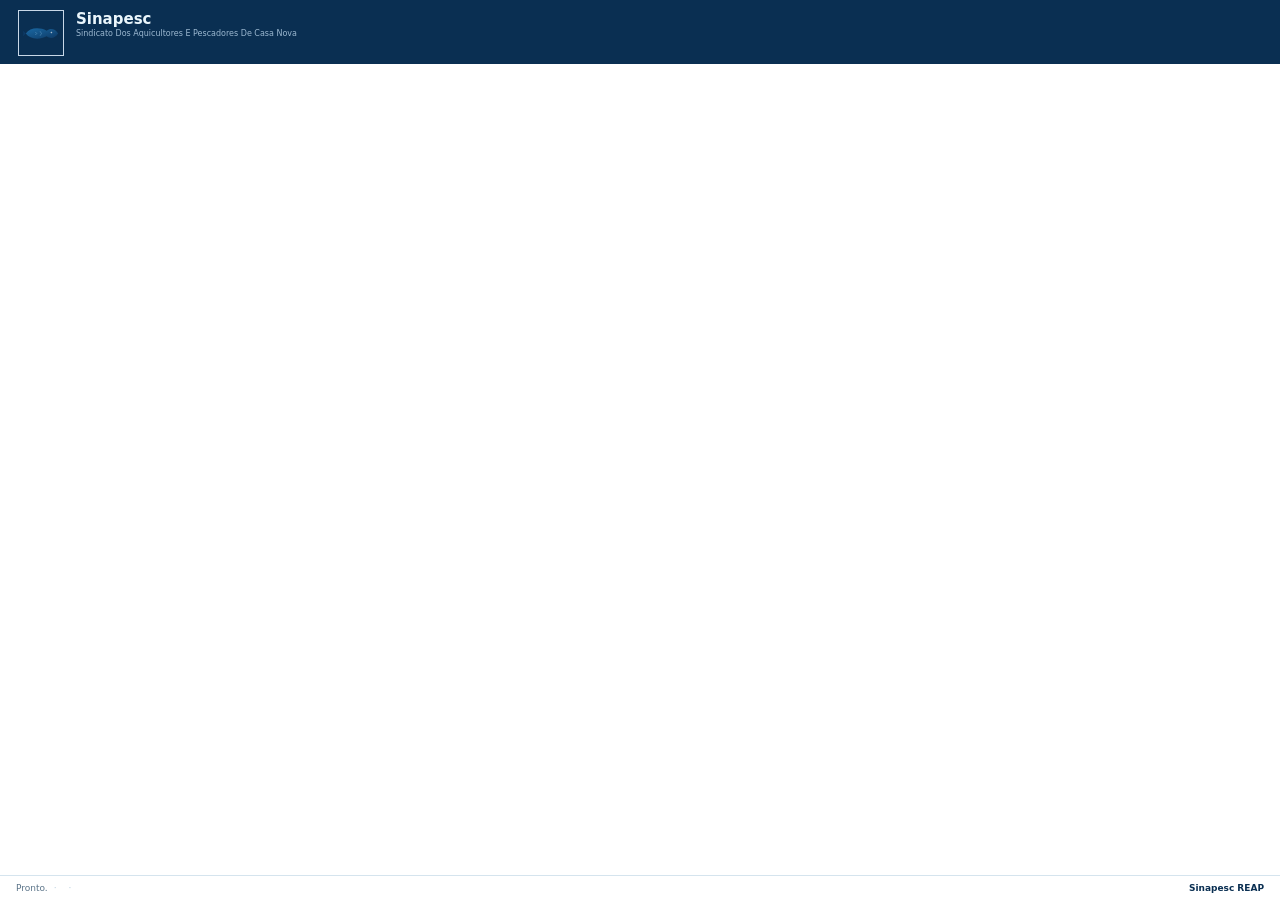
==== sinapesc-desktop/web/index.html @ 159e33ac "feat(desktop): UI web pywebview v1.6.4 — idêntica ao mockup Substitui Tkinter como interface padrão " ====
<!DOCTYPE html>
<html lang="pt-BR">
<head>
  <meta charset="UTF-8" />
  <meta name="viewport" content="width=device-width, initial-scale=1.0" />
  <title>Sinapesc REAP</title>
  <link rel="stylesheet" href="css/app.css" />
</head>
<body>
  <div id="app" class="app hidden">
    <header class="header">
      <div class="header-top">
        <div class="brand">
          <div class="logo-wrap" aria-hidden="true">
            <img src="../assets/fish.svg" alt="" class="logo-img" onerror="this.style.display='none';this.nextElementSibling.style.display='flex'" />
            <span class="logo-fallback">S</span>
          </div>
          <div class="brand-text">
            <div class="brand-short" id="org-short">Sinapesc</div>
            <div class="brand-full" id="org-full">Sindicato Dos Aquicultores E Pescadores De Casa Nova</div>
          </div>
        </div>
        <div class="header-right">
          <div class="header-email" id="header-email"></div>
          <div class="header-actions" id="header-actions"></div>
        </div>
      </div>
      <nav class="tab-bar" id="tab-bar" hidden>
        <div class="tab-inner" id="tab-inner"></div>
      </nav>
    </header>

    <main class="content" id="content"></main>

    <footer class="footer">
      <div class="footer-left">
        <span id="status-text">Pronto.</span>
        <span class="dot">·</span>
        <span id="footer-user"></span>
        <span class="dot footer-conn-sep">·</span>
        <span id="footer-conn"></span>
      </div>
      <div class="footer-right">Sinapesc REAP</div>
    </footer>
  </div>

  <div id="modal-root"></div>
  <div id="toast-root"></div>

  <script src="js/app.js"></script>
</body>
</html>
---- sinapesc-desktop/web/css/app.css ----
:root {
  --bg: #E7F1F7;
  --content: #FFFFFF;
  --nav-mid: #14507E;
  --primary: #0A2F52;
  --primary-fg: #EAF6FC;
  --accent: #1B6CA8;
  --accent-hover: #155A8C;
  --muted: #5A7388;
  --border: #B7CDDD;
  --border-soft: #D5E4EE;
  --success: #1B8458;
  --success-bg: #D4EFE3;
  --danger: #A82E26;
  --danger-bg: #F6E1DE;
  --month-off: #E7EEF4;
  --gold: #C4A35A;
  --font: "Segoe UI", system-ui, -apple-system, sans-serif;
  --font-display: "Segoe UI Semibold", "Segoe UI", system-ui, sans-serif;
}

*, *::before, *::after { box-sizing: border-box; }

html, body {
  margin: 0;
  height: 100%;
  font-family: var(--font);
  background: var(--bg);
  color: var(--primary);
}

body { overflow: hidden; }

.hidden { visibility: hidden; }

.app {
  display: flex;
  flex-direction: column;
  height: 100vh;
  visibility: visible;
}

/* ---- Header ---- */
.header { background: var(--primary); flex-shrink: 0; }

.header-top {
  display: flex;
  align-items: flex-start;
  justify-content: space-between;
  padding: 10px 18px 8px;
  gap: 16px;
}

.brand {
  display: flex;
  align-items: flex-start;
  gap: 12px;
  flex: 1;
  min-width: 0;
}

.logo-wrap {
  width: 46px;
  height: 46px;
  border: 1px solid #C8D8E8;
  display: flex;
  align-items: center;
  justify-content: center;
  flex-shrink: 0;
  background: var(--primary);
}

.logo-img { width: 38px; height: 38px; object-fit: contain; }

.logo-fallback {
  display: none;
  width: 100%;
  height: 100%;
  align-items: center;
  justify-content: center;
  background: var(--accent);
  color: #fff;
  font-weight: 700;
  font-size: 18px;
}

.brand-short {
  font-family: var(--font-display);
  font-size: 15px;
  font-weight: 700;
  color: var(--primary-fg);
  line-height: 1.2;
}

.brand-full {
  font-size: 8px;
  color: #9CB8D0;
  max-width: 480px;
  line-height: 1.35;
  margin-top: 1px;
}

.header-right { text-align: right; flex-shrink: 0; }

.header-email {
  font-size: 8px;
  color: #9CB8D0;
  margin-bottom: 6px;
  min-height: 10px;
}

.header-actions {
  display: flex;
  flex-wrap: wrap;
  gap: 6px;
  justify-content: flex-end;
}

/* ---- Tabs ---- */
.tab-bar { background: var(--nav-mid); }

.tab-inner {
  display: flex;
  flex-wrap: wrap;
  padding: 0 16px;
}

.tab-cell {
  cursor: pointer;
  padding: 8px 10px 0;
  user-select: none;
}

.tab-label {
  font-size: 9px;
  color: #9CB8D0;
  white-space: nowrap;
}

.tab-cell.active .tab-label {
  color: var(--primary-fg);
  font-weight: 700;
}

.tab-cell:hover:not(.active) .tab-label { color: var(--primary-fg); }

.tab-underline {
  height: 2px;
  margin-top: 8px;
  background: transparent;
}

.tab-cell.active .tab-underline { background: var(--primary-fg); }

/* ---- Content ---- */
.content {
  flex: 1;
  overflow: auto;
  background: var(--content);
  padding: 20px 24px 24px;
}

.page-title {
  font-family: var(--font-display);
  font-size: 22px;
  font-weight: 700;
  margin: 0;
  display: inline;
}

.page-sub {
  font-size: 9px;
  color: var(--muted);
  margin: 4px 0 0;
}

.page-meta {
  font-size: 10px;
  color: var(--muted);
  margin-left: 12px;
}

.toolbar {
  display: flex;
  flex-wrap: wrap;
  gap: 12px;
  align-items: center;
  margin: 14px 0;
}

.search-wrap {
  flex: 1;
  min-width: 200px;
  position: relative;
}

.search-wrap input {
  width: 100%;
  padding: 9px 12px 9px 34px;
  border: 1px solid var(--border);
  border-radius: 4px;
  font-size: 13px;
  background: #fff;
  color: var(--primary);
}

.search-wrap input:focus {
  outline: 2px solid var(--accent);
  outline-offset: 0;
  border-color: var(--accent);
}

.search-icon {
  position: absolute;
  left: 10px;
  top: 50%;
  transform: translateY(-50%);
  color: var(--muted);
  font-size: 14px;
  pointer-events: none;
}

.btn-row { display: flex; flex-wrap: wrap; gap: 6px; }

/* ---- Buttons ---- */
.btn {
  font-family: var(--font);
  font-size: 12px;
  padding: 7px 14px;
  border-radius: 4px;
  cursor: pointer;
  border: 1px solid transparent;
  white-space: nowrap;
  transition: background 0.15s, border-color 0.15s;
}

.btn-outline {
  background: transparent;
  border-color: #7A9BB5;
  color: var(--primary-fg);
}

.btn-outline-dark {
  background: transparent;
  border-color: var(--border);
  color: var(--primary);
}

.btn-outline-dark:hover { background: var(--border-soft); }

.btn-primary {
  background: var(--accent);
  color: var(--primary-fg);
  border-color: var(--accent);
}

.btn-primary:hover { background: var(--accent-hover); }

.btn-danger {
  color: var(--danger);
  border-color: var(--danger);
  background: transparent;
}

.btn-ghost {
  background: transparent;
  border-color: var(--border);
  color: var(--primary);
  font-size: 11px;
  padding: 5px 10px;
}

.btn-sm { font-size: 11px; padding: 5px 10px; }

.btn:disabled { opacity: 0.5; cursor: not-allowed; }

/* ---- Cards ---- */
.card {
  background: #fff;
  border: 1px solid var(--border-soft);
  border-radius: 4px;
  padding: 14px 16px;
  margin-bottom: 8px;
}

.card-head {
  display: flex;
  align-items: center;
  gap: 14px;
}

.avatar {
  width: 42px;
  height: 42px;
  border-radius: 50%;
  background: var(--accent);
  color: #fff;
  display: flex;
  align-items: center;
  justify-content: center;
  font-size: 13px;
  font-weight: 700;
  flex-shrink: 0;
}

.card-info { flex: 1; min-width: 0; cursor: pointer; }

.card-name {
  font-family: var(--font-display);
  font-size: 11px;
  font-weight: 700;
  margin: 0;
}

.card-cpf {
  font-size: 9px;
  color: var(--muted);
  margin: 2px 0 0;
}

.card-actions {
  display: flex;
  align-items: center;
  gap: 2px;
  flex-shrink: 0;
}

.icon-btn {
  background: none;
  border: none;
  color: var(--accent);
  font-size: 11px;
  cursor: pointer;
  padding: 4px 6px;
  border-radius: 3px;
}

.icon-btn:hover { background: var(--border-soft); }

.icon-btn.danger { color: var(--danger); }

.chevron {
  font-size: 14px;
  color: var(--muted);
  padding: 4px 8px;
  cursor: pointer;
  border: none;
  background: none;
}

.card-detail {
  margin-top: 14px;
  padding-top: 12px;
  border-top: 1px solid var(--border-soft);
}

.year-label {
  font-family: var(--font-display);
  font-size: 10px;
  font-weight: 700;
  margin: 8px 0 6px;
}

.pills { display: flex; flex-wrap: wrap; gap: 6px; }

.pill {
  min-width: 36px;
  padding: 6px 8px;
  border-radius: 999px;
  font-size: 8px;
  font-weight: 700;
  text-align: center;
  border: none;
  cursor: default;
  line-height: 1.2;
}

.pill.on {
  background: var(--success-bg);
  color: var(--success);
}

.pill.off {
  background: var(--month-off);
  color: var(--muted);
}

.pill.editable { cursor: pointer; }

.pill.editable:hover { filter: brightness(0.96); }

.empty-msg {
  color: var(--muted);
  padding: 20px 0;
  font-size: 13px;
}

/* ---- Home ---- */
.hero {
  background: var(--primary);
  padding: 22px;
  margin-bottom: 18px;
  color: var(--primary-fg);
}

.hero-title { font-size: 22px; font-weight: 700; margin: 0; }

.hero-sub { font-size: 10px; color: #B7D3E8; margin: 2px 0 6px; }

.hero-tag { font-size: 9px; color: #8EB0C9; }

.home-cards {
  display: grid;
  grid-template-columns: 1fr 1fr;
  gap: 16px;
}

.home-card {
  border: 1px solid var(--border);
  background: #fff;
  padding: 22px;
}

.home-card h3 {
  margin: 0 0 8px;
  font-size: 14px;
}

.home-card p {
  margin: 0 0 18px;
  font-size: 10px;
  color: var(--muted);
  line-height: 1.5;
}

.tip-box {
  margin-top: 18px;
  padding: 12px 16px;
  background: #F3F8FC;
  border: 1px solid var(--border);
  font-size: 9px;
  color: var(--muted);
  line-height: 1.5;
}

/* ---- Forms ---- */
.form-panel {
  background: #fff;
  border: 1px solid var(--border);
  padding: 18px;
  max-width: 720px;
}

.form-panel label {
  display: block;
  font-size: 12px;
  color: var(--muted);
  margin: 10px 0 4px;
}

.form-panel input, .form-panel textarea, .form-panel select {
  width: 100%;
  padding: 8px 10px;
  border: 1px solid var(--border);
  border-radius: 4px;
  font-size: 13px;
}

.form-panel textarea { min-height: 120px; font-family: monospace; }

.form-actions { margin-top: 16px; display: flex; gap: 8px; flex-wrap: wrap; }

.cred-label {
  font-size: 9px;
  font-weight: 700;
  color: var(--accent);
  margin: 8px 0;
}

/* ---- Footer ---- */
.footer {
  display: flex;
  align-items: center;
  justify-content: space-between;
  padding: 7px 16px;
  background: #fff;
  border-top: 1px solid var(--border-soft);
  font-size: 9px;
  color: var(--muted);
  flex-shrink: 0;
}

.footer-left { display: flex; align-items: center; gap: 6px; flex-wrap: wrap; }

.footer-right {
  font-family: var(--font-display);
  font-weight: 700;
  color: var(--primary);
}

.dot { color: var(--border); }

/* ---- Modal ---- */
.modal-backdrop {
  position: fixed;
  inset: 0;
  background: rgba(10, 47, 82, 0.45);
  display: flex;
  align-items: center;
  justify-content: center;
  z-index: 1000;
  padding: 16px;
}

.modal {
  background: #fff;
  border-radius: 6px;
  max-width: 520px;
  width: 100%;
  max-height: 90vh;
  overflow: auto;
  box-shadow: 0 12px 40px rgba(0,0,0,0.2);
}

.modal-head {
  padding: 16px 18px 8px;
  font-family: var(--font-display);
  font-size: 15px;
  font-weight: 700;
}

.modal-body { padding: 8px 18px 18px; }

.modal-foot {
  padding: 12px 18px 18px;
  display: flex;
  justify-content: flex-end;
  gap: 8px;
}

.modal-wide { max-width: 760px; }

.month-grid {
  display: grid;
  grid-template-columns: repeat(6, 1fr);
  gap: 6px;
  margin: 10px 0;
}

.month-check label {
  font-size: 11px;
  display: flex;
  align-items: center;
  gap: 4px;
  cursor: pointer;
}

.qr-preview {
  text-align: center;
  margin: 12px 0;
}

.qr-preview img {
  max-width: 100%;
  border: 1px solid var(--border);
}

.qr-url {
  font-size: 10px;
  color: var(--muted);
  word-break: break-all;
  margin-top: 8px;
}

/* ---- Toast ---- */
.toast {
  position: fixed;
  bottom: 48px;
  right: 16px;
  background: var(--primary);
  color: var(--primary-fg);
  padding: 10px 16px;
  border-radius: 4px;
  font-size: 12px;
  z-index: 1100;
  animation: fadeIn 0.2s ease;
}

@keyframes fadeIn {
  from { opacity: 0; transform: translateY(8px); }
  to { opacity: 1; transform: translateY(0); }
}

/* ---- Pendências badge ---- */
.badge-warn {
  display: inline-block;
  background: var(--danger-bg);
  color: var(--danger);
  font-size: 9px;
  padding: 2px 8px;
  border-radius: 999px;
  margin-left: 8px;
}

.badge-ok {
  display: inline-block;
  background: var(--success-bg);
  color: var(--success);
  font-size: 9px;
  padding: 2px 8px;
  border-radius: 999px;
}

.audit-card {
  padding: 10px 12px;
  border: 1px solid var(--border-soft);
  margin-bottom: 6px;
  background: #fff;
}

.audit-meta {
  font-size: 8px;
  font-weight: 700;
  color: var(--accent);
}

.audit-text {
  font-size: 10px;
  margin-top: 4px;
}

@media (max-width: 800px) {
  .home-cards { grid-template-columns: 1fr; }
  .header-top { flex-direction: column; }
  .header-right { text-align: left; width: 100%; }
}
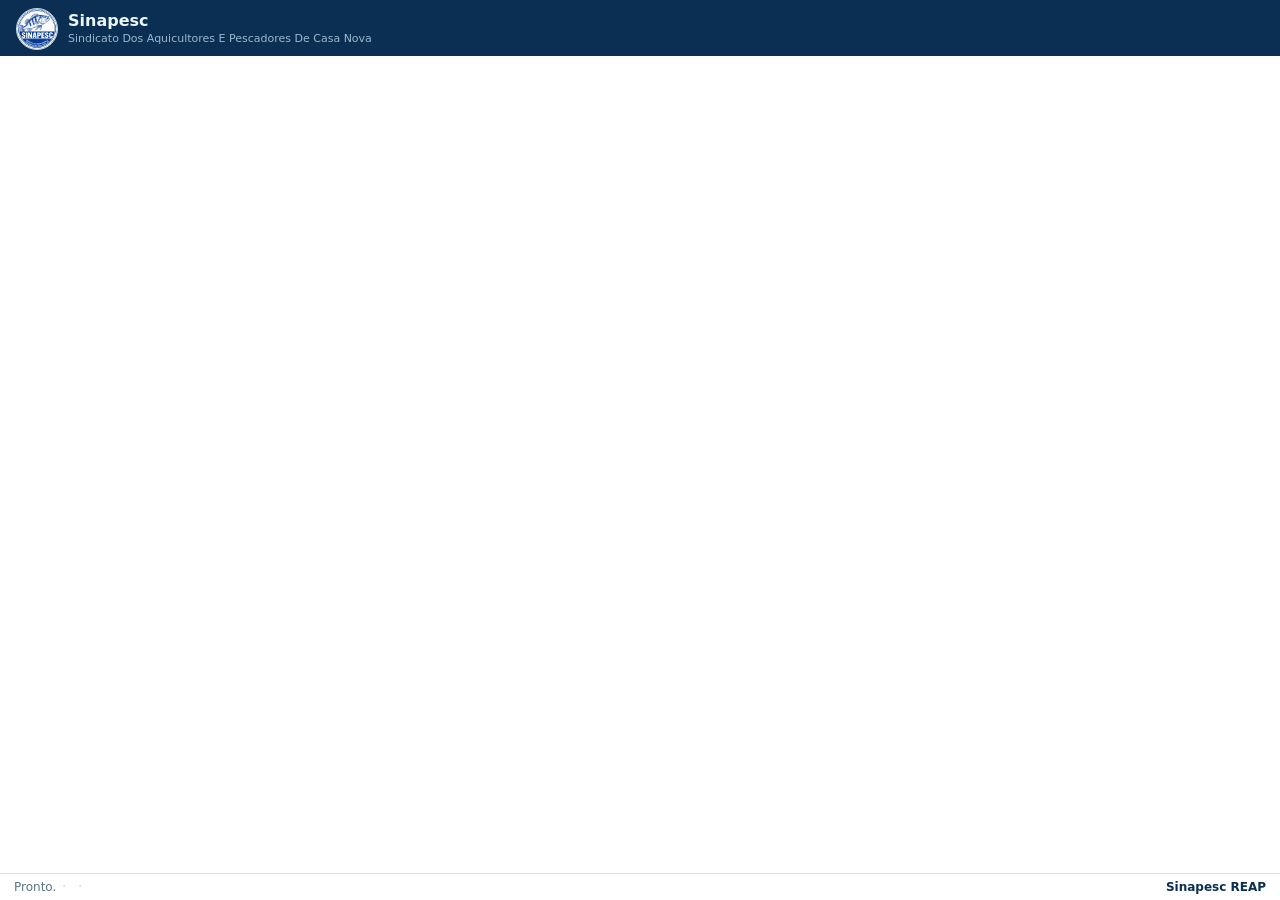
==== commit ac06b7df: "feat(v1.6.6): filtro recente/A-Z, imprimir QR e logo selo SINAPESC - Sócios novos no topo; Filtro ao" ====
--- a/sinapesc-desktop/web/index.html
+++ b/sinapesc-desktop/web/index.html
@@ -12,7 +12,7 @@
       <div class="header-top">
         <div class="brand">
           <div class="logo-wrap" aria-hidden="true">
-            <img src="../assets/fish.svg" alt="" class="logo-img" onerror="this.style.display='none';this.nextElementSibling.style.display='flex'" />
+            <img src="../assets/logo.png" alt="SINAPESC" class="logo-img" onerror="this.style.display='none';this.nextElementSibling.style.display='flex'" />
             <span class="logo-fallback">S</span>
           </div>
           <div class="brand-text">
--- a/sinapesc-desktop/web/css/app.css
+++ b/sinapesc-desktop/web/css/app.css
@@ -25,6 +25,7 @@
   margin: 0;
   height: 100%;
   font-family: var(--font);
+  font-size: 13px;
   background: var(--bg);
   color: var(--primary);
 }
@@ -40,37 +41,39 @@
   visibility: visible;
 }
 
-/* ---- Header ---- */
+/* ---- Header (compacto) ---- */
 .header { background: var(--primary); flex-shrink: 0; }
 
 .header-top {
   display: flex;
-  align-items: flex-start;
+  align-items: center;
   justify-content: space-between;
-  padding: 10px 18px 8px;
-  gap: 16px;
+  padding: 8px 16px 6px;
+  gap: 12px;
 }
 
 .brand {
   display: flex;
-  align-items: flex-start;
-  gap: 12px;
+  align-items: center;
+  gap: 10px;
   flex: 1;
   min-width: 0;
 }
 
 .logo-wrap {
-  width: 46px;
-  height: 46px;
+  width: 42px;
+  height: 42px;
+  border-radius: 50%;
   border: 1px solid #C8D8E8;
   display: flex;
   align-items: center;
   justify-content: center;
   flex-shrink: 0;
-  background: var(--primary);
-}
-
-.logo-img { width: 38px; height: 38px; object-fit: contain; }
+  background: #fff;
+  overflow: hidden;
+}
+
+.logo-img { width: 40px; height: 40px; object-fit: cover; }
 
 .logo-fallback {
   display: none;
@@ -81,38 +84,38 @@
   background: var(--accent);
   color: #fff;
   font-weight: 700;
-  font-size: 18px;
+  font-size: 16px;
 }
 
 .brand-short {
   font-family: var(--font-display);
-  font-size: 15px;
+  font-size: 16px;
   font-weight: 700;
   color: var(--primary-fg);
-  line-height: 1.2;
+  line-height: 1.15;
 }
 
 .brand-full {
-  font-size: 8px;
+  font-size: 11px;
   color: #9CB8D0;
-  max-width: 480px;
-  line-height: 1.35;
+  max-width: 420px;
+  line-height: 1.3;
   margin-top: 1px;
 }
 
 .header-right { text-align: right; flex-shrink: 0; }
 
 .header-email {
-  font-size: 8px;
+  font-size: 11px;
   color: #9CB8D0;
-  margin-bottom: 6px;
-  min-height: 10px;
+  margin-bottom: 4px;
+  min-height: 0;
 }
 
 .header-actions {
   display: flex;
   flex-wrap: wrap;
-  gap: 6px;
+  gap: 5px;
   justify-content: flex-end;
 }
 
@@ -121,18 +124,19 @@
 
 .tab-inner {
   display: flex;
-  flex-wrap: wrap;
-  padding: 0 16px;
+  flex-wrap: nowrap;
+  padding: 0 12px;
+  overflow-x: auto;
 }
 
 .tab-cell {
   cursor: pointer;
-  padding: 8px 10px 0;
+  padding: 7px 9px 0;
   user-select: none;
 }
 
 .tab-label {
-  font-size: 9px;
+  font-size: 13px;
   color: #9CB8D0;
   white-space: nowrap;
 }
@@ -146,7 +150,7 @@
 
 .tab-underline {
   height: 2px;
-  margin-top: 8px;
+  margin-top: 6px;
   background: transparent;
 }
 
@@ -157,46 +161,48 @@
   flex: 1;
   overflow: auto;
   background: var(--content);
-  padding: 20px 24px 24px;
-}
+  padding: 12px 16px 14px;
+}
+
+.page { max-width: 1080px; }
 
 .page-title {
   font-family: var(--font-display);
-  font-size: 22px;
+  font-size: 20px;
   font-weight: 700;
   margin: 0;
   display: inline;
 }
 
 .page-sub {
-  font-size: 9px;
-  color: var(--muted);
-  margin: 4px 0 0;
+  font-size: 12px;
+  color: var(--muted);
+  margin: 2px 0 0;
 }
 
 .page-meta {
-  font-size: 10px;
-  color: var(--muted);
-  margin-left: 12px;
+  font-size: 12px;
+  color: var(--muted);
+  margin-left: 10px;
 }
 
 .toolbar {
   display: flex;
   flex-wrap: wrap;
-  gap: 12px;
-  align-items: center;
-  margin: 14px 0;
+  gap: 8px;
+  align-items: center;
+  margin: 8px 0 10px;
 }
 
 .search-wrap {
   flex: 1;
-  min-width: 200px;
+  min-width: 180px;
   position: relative;
 }
 
 .search-wrap input {
   width: 100%;
-  padding: 9px 12px 9px 34px;
+  padding: 7px 10px 7px 30px;
   border: 1px solid var(--border);
   border-radius: 4px;
   font-size: 13px;
@@ -212,26 +218,44 @@
 
 .search-icon {
   position: absolute;
-  left: 10px;
+  left: 9px;
   top: 50%;
   transform: translateY(-50%);
   color: var(--muted);
-  font-size: 14px;
+  font-size: 13px;
   pointer-events: none;
 }
 
-.btn-row { display: flex; flex-wrap: wrap; gap: 6px; }
+.btn-row { display: flex; flex-wrap: wrap; gap: 5px; align-items: center; }
+
+.filter-wrap {
+  display: flex;
+  align-items: center;
+  gap: 6px;
+  font-size: 12px;
+  color: var(--muted);
+}
+
+.filter-wrap select {
+  padding: 5px 8px;
+  border: 1px solid var(--border);
+  border-radius: 4px;
+  font-size: 12px;
+  color: var(--primary);
+  background: #fff;
+  min-width: 140px;
+}
 
 /* ---- Buttons ---- */
 .btn {
   font-family: var(--font);
-  font-size: 12px;
-  padding: 7px 14px;
+  font-size: 13px;
+  padding: 6px 12px;
   border-radius: 4px;
   cursor: pointer;
   border: 1px solid transparent;
   white-space: nowrap;
-  transition: background 0.15s, border-color 0.15s;
+  transition: background 0.12s, border-color 0.12s;
 }
 
 .btn-outline {
@@ -240,6 +264,8 @@
   color: var(--primary-fg);
 }
 
+.btn-outline:hover { background: rgba(255,255,255,0.08); }
+
 .btn-outline-dark {
   background: transparent;
   border-color: var(--border);
@@ -266,39 +292,39 @@
   background: transparent;
   border-color: var(--border);
   color: var(--primary);
-  font-size: 11px;
-  padding: 5px 10px;
-}
-
-.btn-sm { font-size: 11px; padding: 5px 10px; }
+  font-size: 12px;
+  padding: 5px 9px;
+}
+
+.btn-sm { font-size: 12px; padding: 5px 10px; }
 
 .btn:disabled { opacity: 0.5; cursor: not-allowed; }
 
-/* ---- Cards ---- */
+/* ---- Cards (compactos) ---- */
 .card {
   background: #fff;
   border: 1px solid var(--border-soft);
   border-radius: 4px;
-  padding: 14px 16px;
-  margin-bottom: 8px;
+  padding: 8px 12px;
+  margin-bottom: 6px;
 }
 
 .card-head {
   display: flex;
   align-items: center;
-  gap: 14px;
+  gap: 10px;
 }
 
 .avatar {
-  width: 42px;
-  height: 42px;
+  width: 36px;
+  height: 36px;
   border-radius: 50%;
   background: var(--accent);
   color: #fff;
   display: flex;
   align-items: center;
   justify-content: center;
-  font-size: 13px;
+  font-size: 12px;
   font-weight: 700;
   flex-shrink: 0;
 }
@@ -307,15 +333,15 @@
 
 .card-name {
   font-family: var(--font-display);
-  font-size: 11px;
+  font-size: 14px;
   font-weight: 700;
   margin: 0;
 }
 
 .card-cpf {
-  font-size: 9px;
-  color: var(--muted);
-  margin: 2px 0 0;
+  font-size: 12px;
+  color: var(--muted);
+  margin: 1px 0 0;
 }
 
 .card-actions {
@@ -329,9 +355,9 @@
   background: none;
   border: none;
   color: var(--accent);
-  font-size: 11px;
+  font-size: 12px;
   cursor: pointer;
-  padding: 4px 6px;
+  padding: 3px 5px;
   border-radius: 3px;
 }
 
@@ -340,39 +366,39 @@
 .icon-btn.danger { color: var(--danger); }
 
 .chevron {
-  font-size: 14px;
-  color: var(--muted);
-  padding: 4px 8px;
+  font-size: 13px;
+  color: var(--muted);
+  padding: 3px 6px;
   cursor: pointer;
   border: none;
   background: none;
 }
 
 .card-detail {
-  margin-top: 14px;
-  padding-top: 12px;
+  margin-top: 8px;
+  padding-top: 8px;
   border-top: 1px solid var(--border-soft);
 }
 
 .year-label {
   font-family: var(--font-display);
-  font-size: 10px;
-  font-weight: 700;
-  margin: 8px 0 6px;
-}
-
-.pills { display: flex; flex-wrap: wrap; gap: 6px; }
+  font-size: 12px;
+  font-weight: 700;
+  margin: 6px 0 4px;
+}
+
+.pills { display: flex; flex-wrap: wrap; gap: 4px; }
 
 .pill {
-  min-width: 36px;
-  padding: 6px 8px;
+  min-width: 42px;
+  padding: 4px 6px;
   border-radius: 999px;
-  font-size: 8px;
+  font-size: 11px;
   font-weight: 700;
   text-align: center;
   border: none;
   cursor: default;
-  line-height: 1.2;
+  line-height: 1.15;
 }
 
 .pill.on {
@@ -385,107 +411,125 @@
   color: var(--muted);
 }
 
+.pill.warn {
+  background: var(--danger-bg);
+  color: var(--danger);
+}
+
 .pill.editable { cursor: pointer; }
 
 .pill.editable:hover { filter: brightness(0.96); }
 
 .empty-msg {
   color: var(--muted);
-  padding: 20px 0;
+  padding: 12px 0;
   font-size: 13px;
 }
 
 /* ---- Home ---- */
 .hero {
   background: var(--primary);
-  padding: 22px;
-  margin-bottom: 18px;
+  padding: 14px 16px;
+  margin-bottom: 12px;
   color: var(--primary-fg);
 }
 
-.hero-title { font-size: 22px; font-weight: 700; margin: 0; }
-
-.hero-sub { font-size: 10px; color: #B7D3E8; margin: 2px 0 6px; }
-
-.hero-tag { font-size: 9px; color: #8EB0C9; }
+.hero-title { font-size: 20px; font-weight: 700; margin: 0; }
+
+.hero-sub { font-size: 12px; color: #B7D3E8; margin: 2px 0 4px; }
+
+.hero-tag { font-size: 12px; color: #8EB0C9; }
 
 .home-cards {
   display: grid;
   grid-template-columns: 1fr 1fr;
-  gap: 16px;
+  gap: 10px;
 }
 
 .home-card {
   border: 1px solid var(--border);
   background: #fff;
-  padding: 22px;
+  padding: 14px 16px;
 }
 
 .home-card h3 {
-  margin: 0 0 8px;
-  font-size: 14px;
+  margin: 0 0 6px;
+  font-size: 15px;
 }
 
 .home-card p {
-  margin: 0 0 18px;
-  font-size: 10px;
-  color: var(--muted);
-  line-height: 1.5;
+  margin: 0 0 12px;
+  font-size: 12px;
+  color: var(--muted);
+  line-height: 1.45;
 }
 
 .tip-box {
-  margin-top: 18px;
-  padding: 12px 16px;
+  margin-top: 12px;
+  padding: 8px 12px;
   background: #F3F8FC;
   border: 1px solid var(--border);
-  font-size: 9px;
-  color: var(--muted);
-  line-height: 1.5;
+  font-size: 12px;
+  color: var(--muted);
+  line-height: 1.4;
 }
 
 /* ---- Forms ---- */
 .form-panel {
   background: #fff;
   border: 1px solid var(--border);
-  padding: 18px;
+  padding: 12px 14px;
   max-width: 720px;
 }
 
-.form-panel label {
+.form-panel label,
+.modal-body label {
   display: block;
   font-size: 12px;
   color: var(--muted);
-  margin: 10px 0 4px;
-}
-
-.form-panel input, .form-panel textarea, .form-panel select {
+  margin: 8px 0 3px;
+}
+
+.form-panel input, .form-panel textarea, .form-panel select,
+.modal-body input, .modal-body textarea, .modal-body select {
   width: 100%;
-  padding: 8px 10px;
+  padding: 6px 8px;
   border: 1px solid var(--border);
   border-radius: 4px;
   font-size: 13px;
 }
 
-.form-panel textarea { min-height: 120px; font-family: monospace; }
-
-.form-actions { margin-top: 16px; display: flex; gap: 8px; flex-wrap: wrap; }
+.form-panel textarea { min-height: 80px; font-family: monospace; }
+
+.form-actions { margin-top: 12px; display: flex; gap: 6px; flex-wrap: wrap; }
 
 .cred-label {
-  font-size: 9px;
+  font-size: 12px;
   font-weight: 700;
   color: var(--accent);
-  margin: 8px 0;
-}
+  margin: 6px 0;
+}
+
+.site-box {
+  background: #F3F8FC;
+  border: 1px solid var(--border-soft);
+  padding: 10px 12px;
+  margin: 10px 0;
+}
+
+.site-box h4 { margin: 0 0 4px; font-size: 13px; }
+
+.site-box p { margin: 0 0 8px; font-size: 12px; color: var(--muted); }
 
 /* ---- Footer ---- */
 .footer {
   display: flex;
   align-items: center;
   justify-content: space-between;
-  padding: 7px 16px;
+  padding: 6px 14px;
   background: #fff;
   border-top: 1px solid var(--border-soft);
-  font-size: 9px;
+  font-size: 12px;
   color: var(--muted);
   flex-shrink: 0;
 }
@@ -509,128 +553,160 @@
   align-items: center;
   justify-content: center;
   z-index: 1000;
-  padding: 16px;
+  padding: 12px;
 }
 
 .modal {
   background: #fff;
   border-radius: 6px;
-  max-width: 520px;
+  max-width: 560px;
   width: 100%;
-  max-height: 90vh;
+  max-height: 88vh;
   overflow: auto;
   box-shadow: 0 12px 40px rgba(0,0,0,0.2);
 }
 
 .modal-head {
-  padding: 16px 18px 8px;
+  padding: 12px 14px 6px;
   font-family: var(--font-display);
-  font-size: 15px;
-  font-weight: 700;
-}
-
-.modal-body { padding: 8px 18px 18px; }
+  font-size: 16px;
+  font-weight: 700;
+}
+
+.modal-body { padding: 4px 14px 10px; }
 
 .modal-foot {
-  padding: 12px 18px 18px;
+  padding: 8px 14px 12px;
   display: flex;
   justify-content: flex-end;
-  gap: 8px;
-}
-
-.modal-wide { max-width: 760px; }
+  gap: 6px;
+}
+
+.modal-wide { max-width: 780px; }
 
 .month-grid {
   display: grid;
   grid-template-columns: repeat(6, 1fr);
-  gap: 6px;
-  margin: 10px 0;
+  gap: 4px 8px;
+  margin: 8px 0;
 }
 
 .month-check label {
-  font-size: 11px;
+  font-size: 12px;
   display: flex;
   align-items: center;
   gap: 4px;
   cursor: pointer;
 }
 
-.qr-preview {
-  text-align: center;
-  margin: 12px 0;
-}
+.preset-row { display: flex; gap: 5px; flex-wrap: wrap; margin: 4px 0 6px; }
+
+.qr-preview { text-align: center; margin: 8px 0; }
 
 .qr-preview img {
-  max-width: 100%;
+  max-width: 280px;
   border: 1px solid var(--border);
 }
 
 .qr-url {
-  font-size: 10px;
+  font-size: 11px;
   color: var(--muted);
   word-break: break-all;
-  margin-top: 8px;
-}
+  margin-top: 6px;
+}
+
+/* ---- Lote rows ---- */
+.lote-head, .lote-row {
+  display: grid;
+  grid-template-columns: 1fr 180px 36px;
+  gap: 8px;
+  align-items: center;
+}
+
+.lote-head {
+  font-size: 12px;
+  font-weight: 700;
+  background: #F3F8FC;
+  padding: 6px 8px;
+  margin-bottom: 4px;
+}
+
+.lote-row { margin-bottom: 4px; }
+
+.lote-rows { max-height: 280px; overflow: auto; }
+
+/* ---- Atalhos page ---- */
+.atalho-card {
+  border: 1px solid var(--border);
+  padding: 10px 12px;
+  margin-bottom: 8px;
+  background: #fff;
+}
+
+.atalho-card h3 {
+  margin: 0 0 2px;
+  font-size: 14px;
+}
+
+.atalho-card .desc {
+  font-size: 12px;
+  color: var(--muted);
+  margin: 0 0 8px;
+  line-height: 1.4;
+}
+
+.inline-row {
+  display: flex;
+  flex-wrap: wrap;
+  gap: 8px;
+  align-items: center;
+  margin-bottom: 6px;
+}
+
+.inline-row label { margin: 0; color: var(--muted); font-size: 12px; }
+
+.inline-row input[type="number"] { width: 88px; }
+
+.inline-row input[type="checkbox"] { width: auto; }
 
 /* ---- Toast ---- */
 .toast {
   position: fixed;
-  bottom: 48px;
-  right: 16px;
+  bottom: 42px;
+  right: 14px;
   background: var(--primary);
   color: var(--primary-fg);
-  padding: 10px 16px;
+  padding: 8px 14px;
   border-radius: 4px;
-  font-size: 12px;
+  font-size: 13px;
   z-index: 1100;
-  animation: fadeIn 0.2s ease;
-}
-
-@keyframes fadeIn {
-  from { opacity: 0; transform: translateY(8px); }
-  to { opacity: 1; transform: translateY(0); }
-}
-
-/* ---- Pendências badge ---- */
-.badge-warn {
-  display: inline-block;
-  background: var(--danger-bg);
-  color: var(--danger);
-  font-size: 9px;
-  padding: 2px 8px;
-  border-radius: 999px;
-  margin-left: 8px;
-}
-
-.badge-ok {
-  display: inline-block;
+}
+
+.audit-card {
+  padding: 8px 10px;
+  border: 1px solid var(--border-soft);
+  margin-bottom: 5px;
+  background: #fff;
+}
+
+.audit-meta {
+  font-size: 11px;
+  font-weight: 700;
+  color: var(--accent);
+}
+
+.audit-text { font-size: 13px; margin-top: 2px; }
+
+.banner-ok {
   background: var(--success-bg);
   color: var(--success);
-  font-size: 9px;
-  padding: 2px 8px;
-  border-radius: 999px;
-}
-
-.audit-card {
-  padding: 10px 12px;
-  border: 1px solid var(--border-soft);
-  margin-bottom: 6px;
-  background: #fff;
-}
-
-.audit-meta {
-  font-size: 8px;
-  font-weight: 700;
-  color: var(--accent);
-}
-
-.audit-text {
-  font-size: 10px;
-  margin-top: 4px;
+  font-size: 12px;
+  font-weight: 700;
+  padding: 6px 8px;
+  margin-bottom: 8px;
 }
 
 @media (max-width: 800px) {
   .home-cards { grid-template-columns: 1fr; }
-  .header-top { flex-direction: column; }
-  .header-right { text-align: left; width: 100%; }
-}
+  .lote-head, .lote-row { grid-template-columns: 1fr 1fr 36px; }
+}
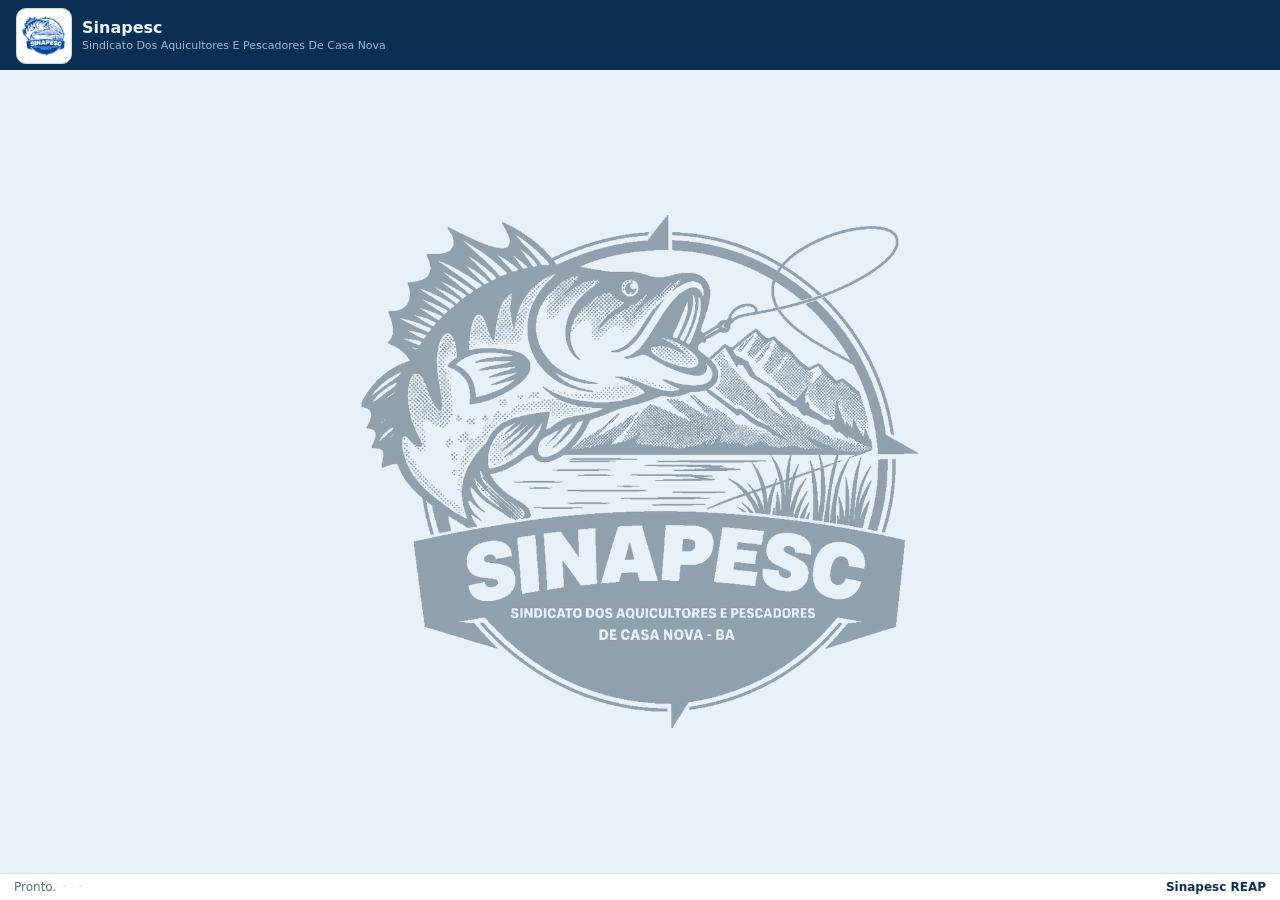
==== commit 86df5cb2: "fix(v1.6.9): marca d'água visível no fundo da lista O CSS apontava para web/assets/watermark.png (ar" ====
--- a/sinapesc-desktop/web/index.html
+++ b/sinapesc-desktop/web/index.html
@@ -30,7 +30,12 @@
       </nav>
     </header>
 
-    <main class="content" id="content"></main>
+    <div class="workspace">
+      <div class="app-watermark" aria-hidden="true">
+        <img src="../assets/watermark.png" alt="" />
+      </div>
+      <main class="content" id="content"></main>
+    </div>
 
     <footer class="footer">
       <div class="footer-left">
--- a/sinapesc-desktop/web/css/app.css
+++ b/sinapesc-desktop/web/css/app.css
@@ -61,9 +61,9 @@
 }
 
 .logo-wrap {
-  width: 42px;
-  height: 42px;
-  border-radius: 50%;
+  width: 56px;
+  height: 56px;
+  border-radius: 10px;
   border: 1px solid #C8D8E8;
   display: flex;
   align-items: center;
@@ -71,9 +71,15 @@
   flex-shrink: 0;
   background: #fff;
   overflow: hidden;
-}
-
-.logo-img { width: 40px; height: 40px; object-fit: cover; }
+  padding: 3px;
+}
+
+.logo-img {
+  width: 100%;
+  height: 100%;
+  object-fit: contain;
+  display: block;
+}
 
 .logo-fallback {
   display: none;
@@ -156,12 +162,51 @@
 
 .tab-cell.active .tab-underline { background: var(--primary-fg); }
 
-/* ---- Content ---- */
+/* ---- Workspace + marca d'água (camada irmã, não some ao trocar de tela) ---- */
+.workspace {
+  flex: 1;
+  min-height: 0;
+  position: relative;
+  background: var(--bg);
+  overflow: hidden;
+  display: flex;
+  flex-direction: column;
+}
+
+.app-watermark {
+  position: absolute;
+  inset: 0;
+  z-index: 0;
+  pointer-events: none;
+  display: flex;
+  align-items: center;
+  justify-content: center;
+  overflow: hidden;
+}
+
+.app-watermark img {
+  width: min(780px, 86%);
+  height: auto;
+  max-height: 72%;
+  object-fit: contain;
+  user-select: none;
+  mix-blend-mode: multiply;
+  opacity: 0.88;
+}
+
 .content {
+  position: relative;
+  z-index: 1;
   flex: 1;
+  min-height: 0;
   overflow: auto;
-  background: var(--content);
+  background: transparent;
   padding: 12px 16px 14px;
+}
+
+@media print {
+  .app-watermark { display: none; }
+  .workspace, .content { background: #fff; }
 }
 
 .page { max-width: 1080px; }
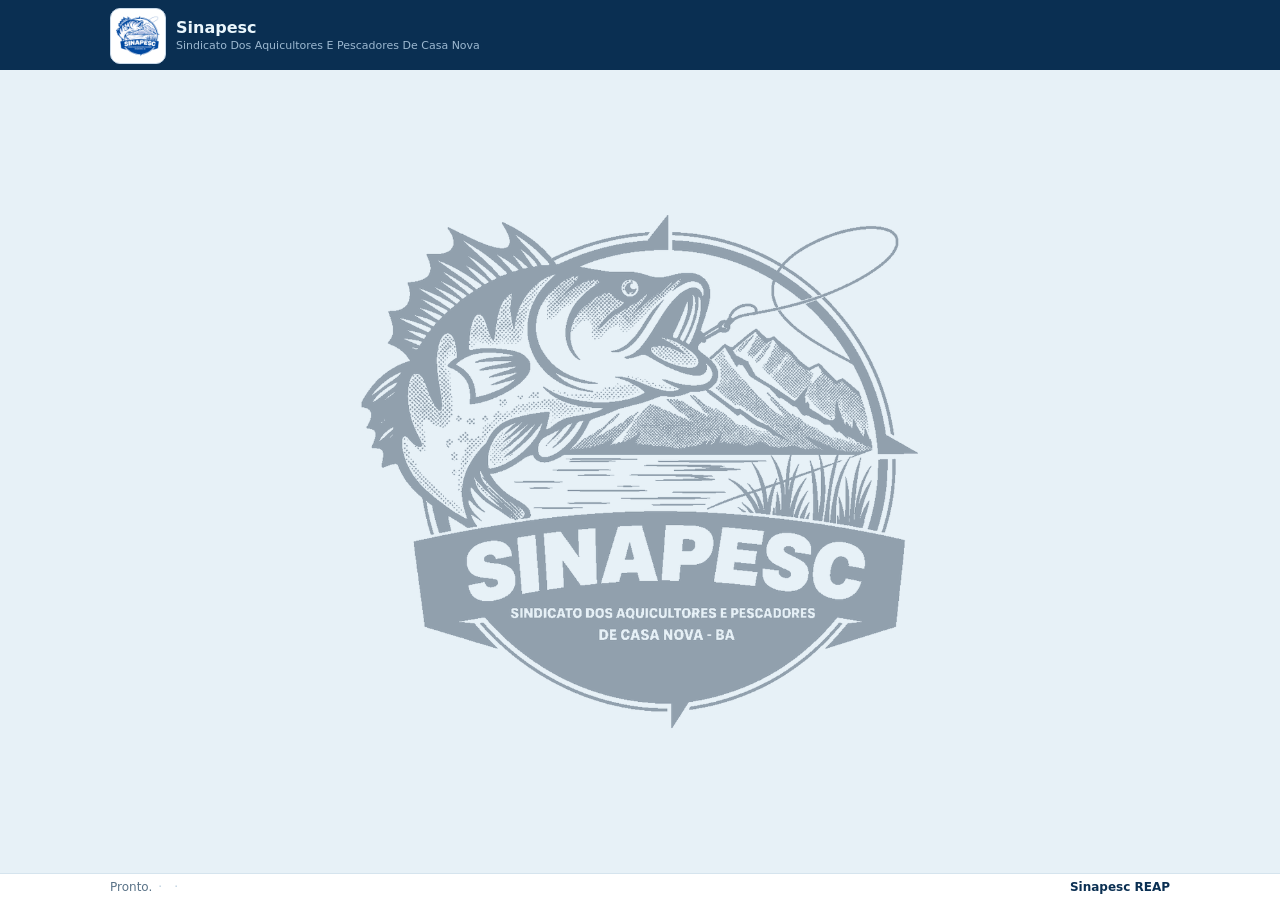
==== commit b5814df7: "fix(v1.6.9): layout centralizado e escala padrão 100% Lista, abas e rodapé ficam no centro da janela" ====
--- a/sinapesc-desktop/web/index.html
+++ b/sinapesc-desktop/web/index.html
@@ -38,14 +38,16 @@
     </div>
 
     <footer class="footer">
-      <div class="footer-left">
-        <span id="status-text">Pronto.</span>
-        <span class="dot">·</span>
-        <span id="footer-user"></span>
-        <span class="dot footer-conn-sep">·</span>
-        <span id="footer-conn"></span>
+      <div class="footer-inner">
+        <div class="footer-left">
+          <span id="status-text">Pronto.</span>
+          <span class="dot">·</span>
+          <span id="footer-user"></span>
+          <span class="dot footer-conn-sep">·</span>
+          <span id="footer-conn"></span>
+        </div>
+        <div class="footer-right">Sinapesc REAP</div>
       </div>
-      <div class="footer-right">Sinapesc REAP</div>
     </footer>
   </div>
 
--- a/sinapesc-desktop/web/css/app.css
+++ b/sinapesc-desktop/web/css/app.css
@@ -17,6 +17,7 @@
   --gold: #C4A35A;
   --font: "Segoe UI", system-ui, -apple-system, sans-serif;
   --font-display: "Segoe UI Semibold", "Segoe UI", system-ui, sans-serif;
+  --page-width: 1100px;
 }
 
 *, *::before, *::after { box-sizing: border-box; }
@@ -25,7 +26,8 @@
   margin: 0;
   height: 100%;
   font-family: var(--font);
-  font-size: 13px;
+  font-size: 14px;
+  zoom: 1;
   background: var(--bg);
   color: var(--primary);
 }
@@ -48,8 +50,12 @@
   display: flex;
   align-items: center;
   justify-content: space-between;
-  padding: 8px 16px 6px;
+  padding: 8px 20px 6px;
   gap: 12px;
+  width: 100%;
+  max-width: var(--page-width);
+  margin-left: auto;
+  margin-right: auto;
 }
 
 .brand {
@@ -131,8 +137,12 @@
 .tab-inner {
   display: flex;
   flex-wrap: nowrap;
-  padding: 0 12px;
+  padding: 0 20px;
   overflow-x: auto;
+  width: 100%;
+  max-width: var(--page-width);
+  margin-left: auto;
+  margin-right: auto;
 }
 
 .tab-cell {
@@ -201,7 +211,7 @@
   min-height: 0;
   overflow: auto;
   background: transparent;
-  padding: 12px 16px 14px;
+  padding: 16px 20px 18px;
 }
 
 @media print {
@@ -209,7 +219,11 @@
   .workspace, .content { background: #fff; }
 }
 
-.page { max-width: 1080px; }
+.page {
+  width: 100%;
+  max-width: var(--page-width);
+  margin: 0 auto;
+}
 
 .page-title {
   font-family: var(--font-display);
@@ -525,6 +539,8 @@
   border: 1px solid var(--border);
   padding: 12px 14px;
   max-width: 720px;
+  width: 100%;
+  margin: 0 auto;
 }
 
 .form-panel label,
@@ -568,15 +584,22 @@
 
 /* ---- Footer ---- */
 .footer {
+  background: #fff;
+  border-top: 1px solid var(--border-soft);
+  font-size: 12px;
+  color: var(--muted);
+  flex-shrink: 0;
+}
+
+.footer-inner {
   display: flex;
   align-items: center;
   justify-content: space-between;
-  padding: 6px 14px;
-  background: #fff;
-  border-top: 1px solid var(--border-soft);
-  font-size: 12px;
-  color: var(--muted);
-  flex-shrink: 0;
+  padding: 6px 20px;
+  width: 100%;
+  max-width: var(--page-width);
+  margin-left: auto;
+  margin-right: auto;
 }
 
 .footer-left { display: flex; align-items: center; gap: 6px; flex-wrap: wrap; }
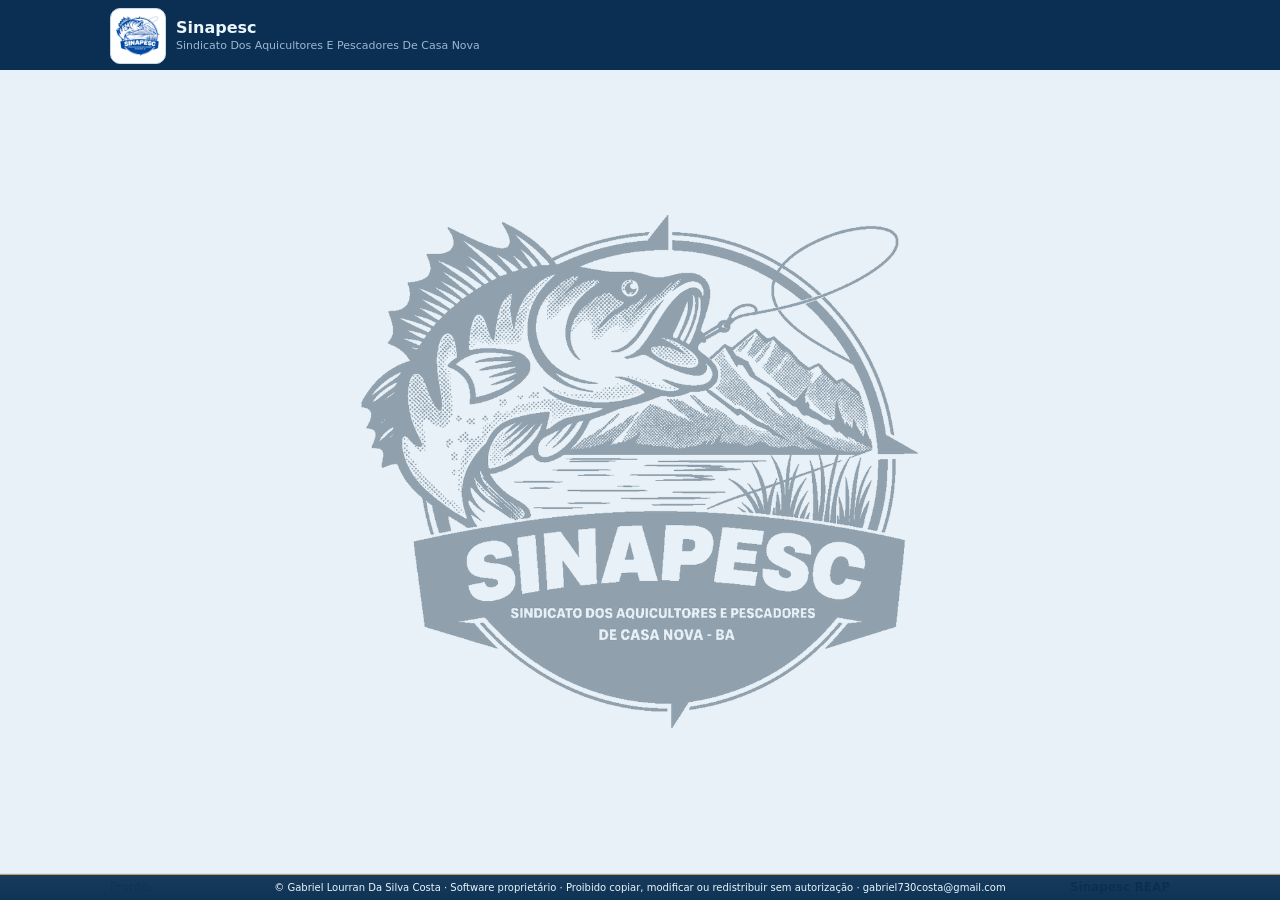
==== commit 98158eab: "docs: licença proprietária Gabriel Lourran Da Silva Costa - LICENSE e COPYRIGHT na raiz do repositór" ====
--- a/sinapesc-desktop/web/index.html
+++ b/sinapesc-desktop/web/index.html
@@ -54,6 +54,7 @@
   <div id="modal-root"></div>
   <div id="toast-root"></div>
 
+  <script src="js/legal.js"></script>
   <script src="js/app.js"></script>
 </body>
 </html>
--- a/sinapesc-desktop/web/css/app.css
+++ b/sinapesc-desktop/web/css/app.css
@@ -701,7 +701,7 @@
 
 .lote-row { margin-bottom: 4px; }
 
-.lote-rows { max-height: 280px; overflow: auto; }
+.lote-rows { max-height: 360px; overflow: auto; }
 
 /* ---- Atalhos page ---- */
 .atalho-card {
@@ -778,3 +778,18 @@
   .home-cards { grid-template-columns: 1fr; }
   .lote-head, .lote-row { grid-template-columns: 1fr 1fr 36px; }
 }
+
+.legal-bar {
+  position: fixed;
+  left: 0;
+  right: 0;
+  bottom: 0;
+  z-index: 10000;
+  padding: 6px 10px;
+  font-size: 10px;
+  line-height: 1.35;
+  text-align: center;
+  color: #eaf6fc;
+  background: linear-gradient(180deg, rgba(10, 47, 82, .94), rgba(10, 47, 82, .98));
+  border-top: 1px solid var(--gold);
+}
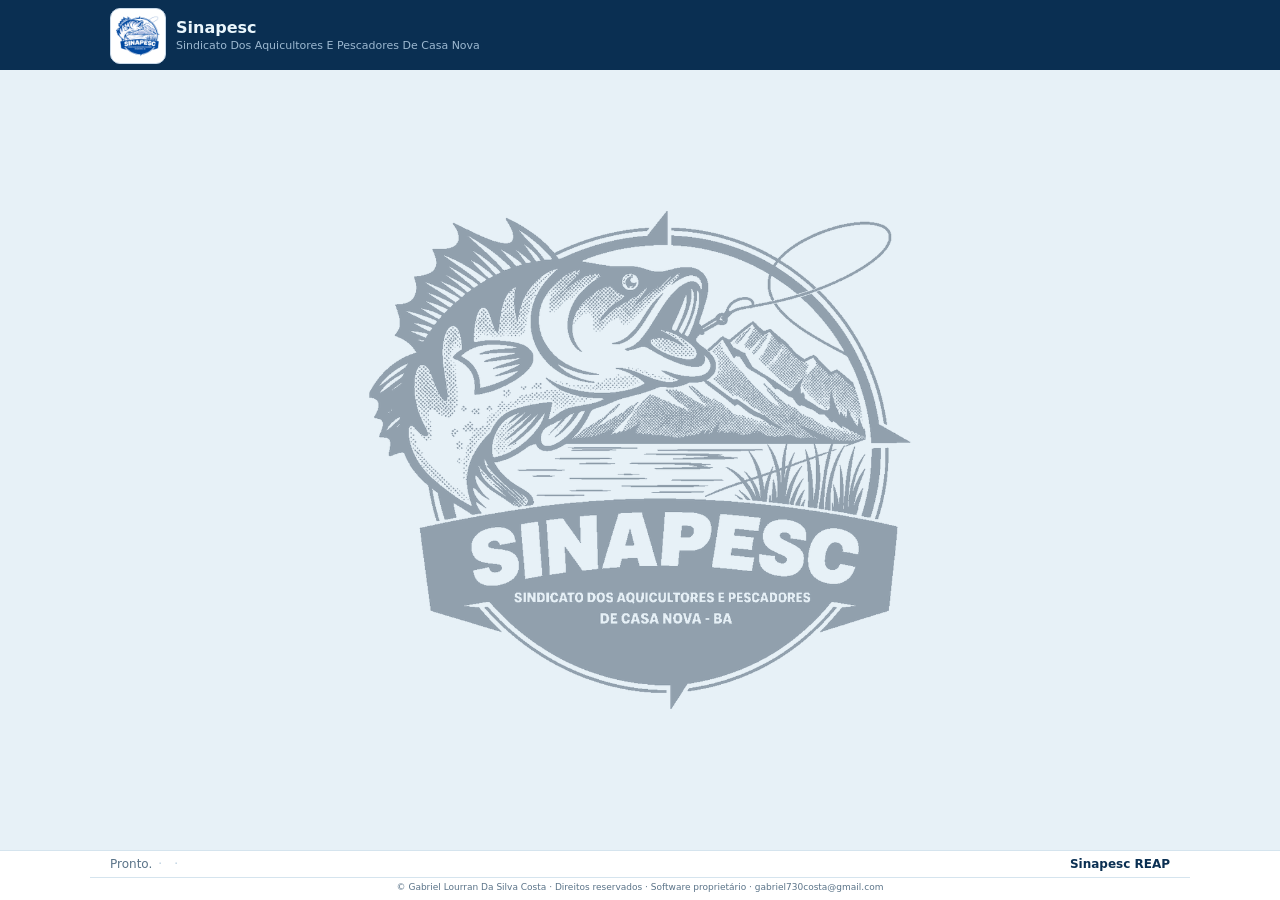
==== commit abee16ef: "fix(v1.6.16): restaura rodapé Pronto/admin/Conectado; copyright em linha separada Co-authored-by: AN" ====
--- a/sinapesc-desktop/web/index.html
+++ b/sinapesc-desktop/web/index.html
@@ -48,13 +48,15 @@
         </div>
         <div class="footer-right">Sinapesc REAP</div>
       </div>
+      <div class="footer-legal">
+        © Gabriel Lourran Da Silva Costa · Direitos reservados · Software proprietário · gabriel730costa@gmail.com
+      </div>
     </footer>
   </div>
 
   <div id="modal-root"></div>
   <div id="toast-root"></div>
 
-  <script src="js/legal.js"></script>
   <script src="js/app.js"></script>
 </body>
 </html>
--- a/sinapesc-desktop/web/css/app.css
+++ b/sinapesc-desktop/web/css/app.css
@@ -610,6 +610,17 @@
   color: var(--primary);
 }
 
+.footer-legal {
+  font-size: 9px;
+  line-height: 1.35;
+  text-align: center;
+  color: var(--muted);
+  padding: 3px 16px 7px;
+  border-top: 1px solid var(--border-soft);
+  max-width: var(--page-width);
+  margin: 0 auto;
+}
+
 .dot { color: var(--border); }
 
 /* ---- Modal ---- */
@@ -778,18 +789,3 @@
   .home-cards { grid-template-columns: 1fr; }
   .lote-head, .lote-row { grid-template-columns: 1fr 1fr 36px; }
 }
-
-.legal-bar {
-  position: fixed;
-  left: 0;
-  right: 0;
-  bottom: 0;
-  z-index: 10000;
-  padding: 6px 10px;
-  font-size: 10px;
-  line-height: 1.35;
-  text-align: center;
-  color: #eaf6fc;
-  background: linear-gradient(180deg, rgba(10, 47, 82, .94), rgba(10, 47, 82, .98));
-  border-top: 1px solid var(--gold);
-}
